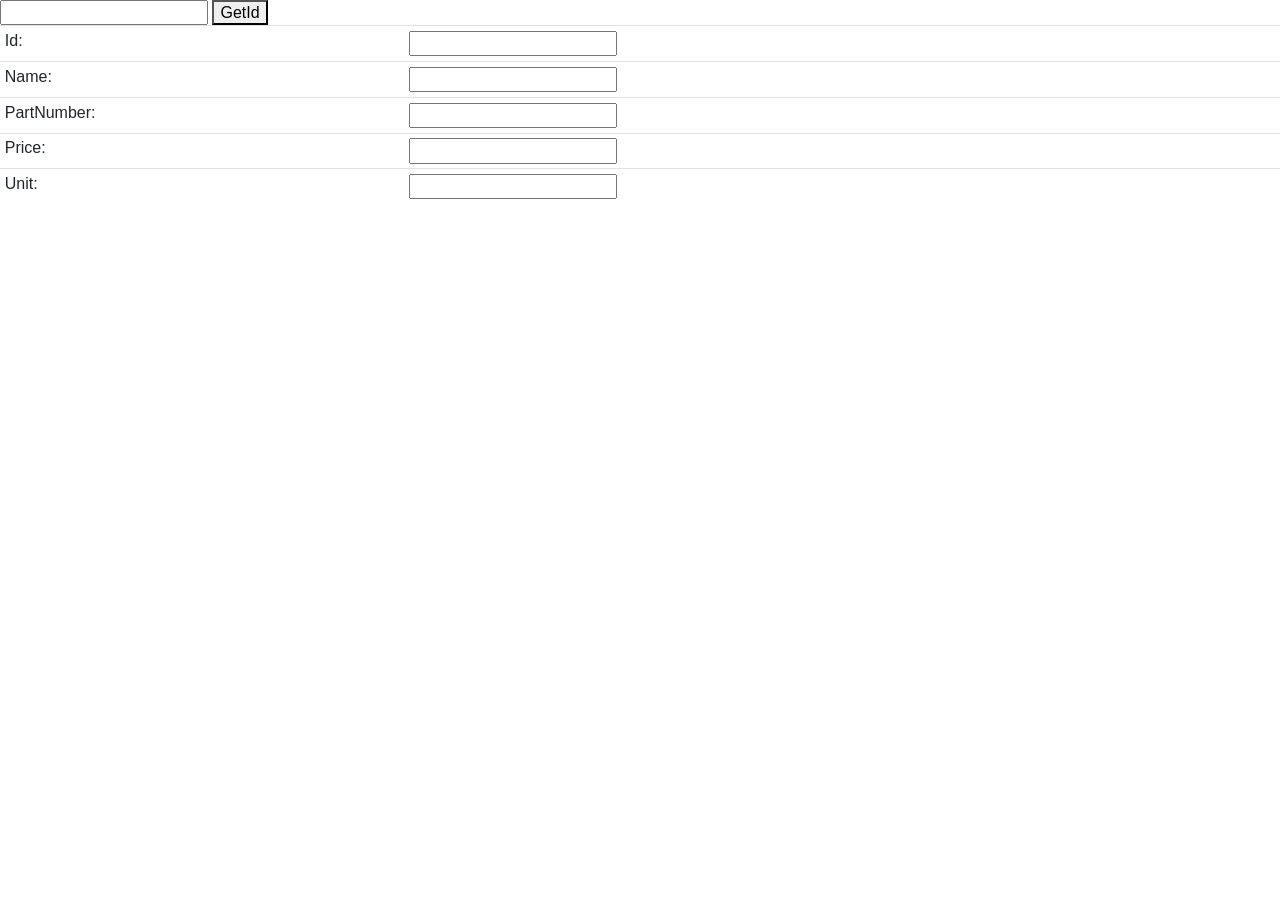
==== ProductGetOne/ProductGetOne.html @ 54a70bb8 "jquery JSON" ====
<!DOCTYPE html>
<html lang='en'>

<head>
    <title></title>
    <link rel="stylesheet" href="https://maxcdn.bootstrapcdn.com/bootstrap/4.0.0-beta.2/css/bootstrap.min.css" integrity="sha384-PsH8R72JQ3SOdhVi3uxftmaW6Vc51MKb0q5P2rRUpPvrszuE4W1povHYgTpBfshb"
        crossorigin="anonymous">
    <script src="https://ajax.googleapis.com/ajax/libs/jquery/3.2.1/jquery.min.js"></script>
    <link href="css/ajax.css" rel="stylesheet" type="text/css">
    <script src='js/productGetOne.js' type='text/javascript'></script>
</head>

<body>
    <div>
        <input id="pk" type="text">
        <button id="getpk">GetId</button>
    </div>
    <table class="table table-sm">
        <tr><td>Id:</td><td><input type="text" id="idx"</td></tr>
        <tr><td>Name:</td><td><input type="text" id="name"</td></tr>  <!-- name is reference in jquery -->
        <tr><td>PartNumber:</td><td><input type="text" id="partNumber"</td></tr>
        <tr><td>Price:</td><td><input type="text" id="price"</td></tr>
        <tr><td>Unit:</td><td><input type="text" id="unit"</td></tr>
    </table>

</body>

</html>
---- ProductGetOne/css/ajax.css ----
body {
	font: normal normal normal 12pt/14.4pt Tahoma, Arial, sans-serif;
}
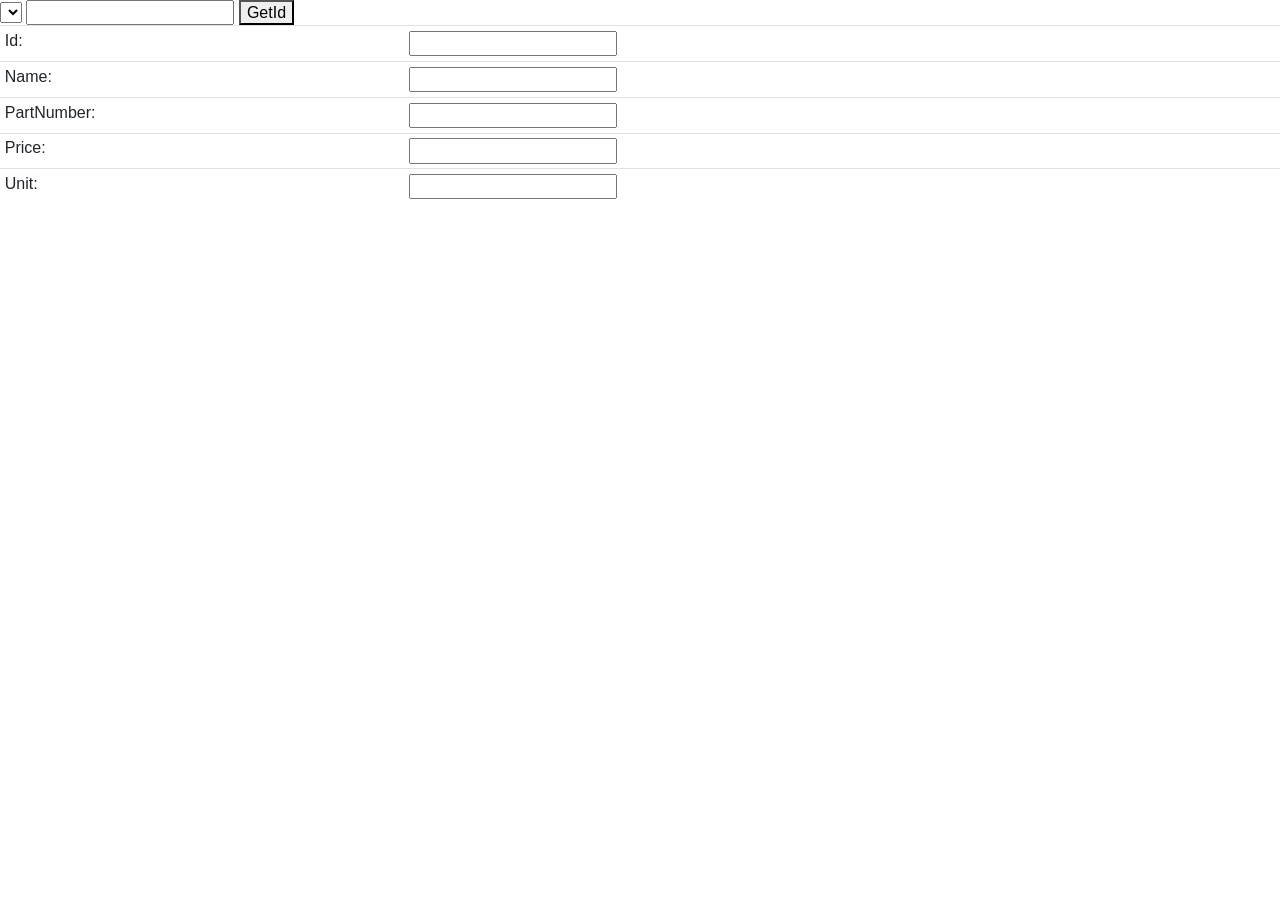
==== commit 1341944c: "modifications" ====
--- a/ProductGetOne/ProductGetOne.html
+++ b/ProductGetOne/ProductGetOne.html
@@ -12,6 +12,8 @@
 
 <body>
     <div>
+        <select id="products"></select>
+
         <input id="pk" type="text">
         <button id="getpk">GetId</button>
     </div>
